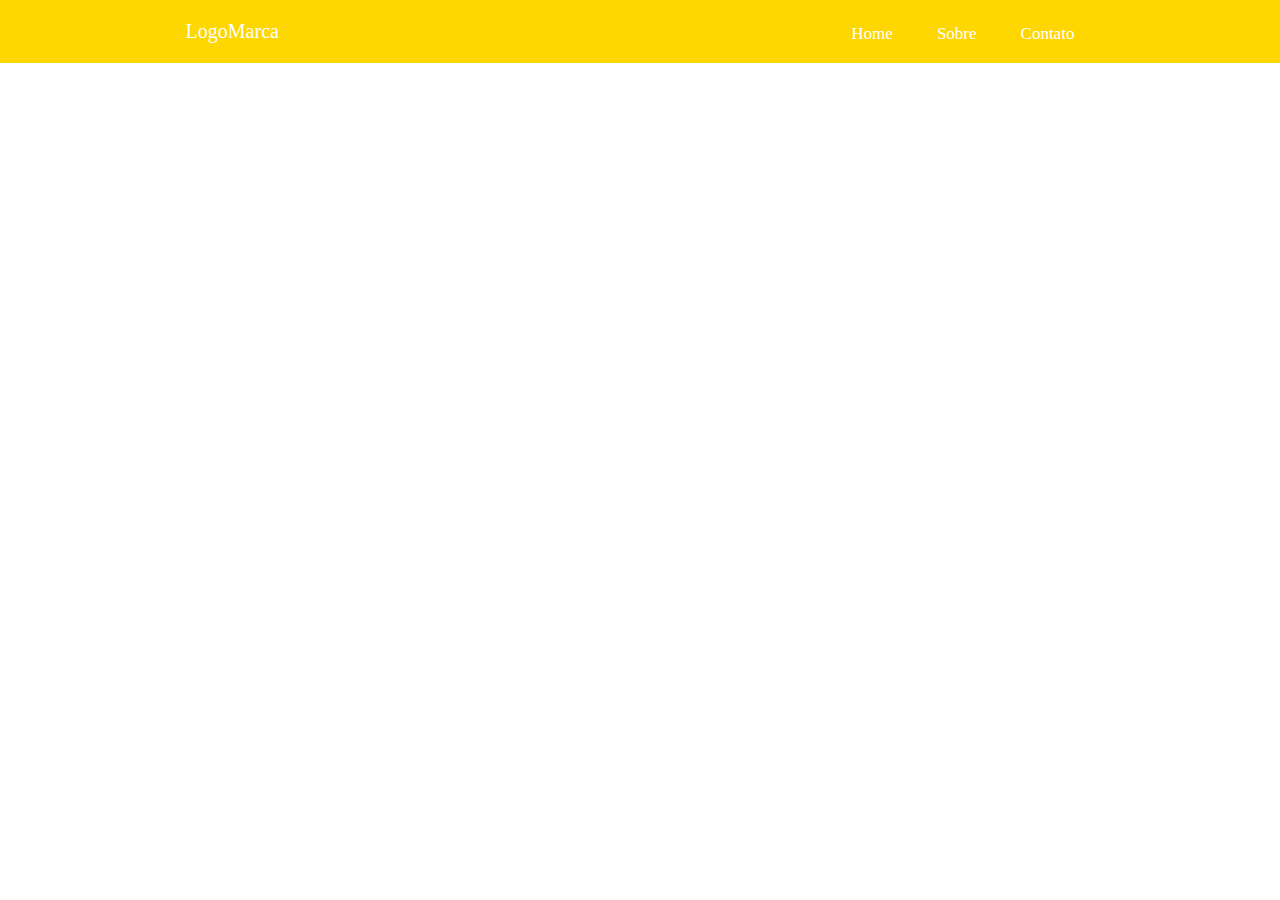
==== flexbox/index.html @ 7605dc41 "#01 - O que é Flexbox |#02 - Criando mini framework flexbox 1/2" ====
<!DOCTYPE html>
<html>
<head>
	<meta charset="UTF-8">
	<title>Flex Box</title>
	<link rel="stylesheet" type="text/css" href="style.css">
</head>
<body>

	<section class="container">

		<header class="gold topo-site">

			<div class="flex">

				<div class="w50 left text-white logo">LogoMarca</div>
				<div class="w50 right">
					<ul>
						<li><a class="text-white" href="#">Home</a></li>
						<li><a class="text-white" href="#">Sobre</a></li>
						<li><a class="text-white" href="#">Contato</a></li>
					</ul>
				</div>
				
			</div><!--flex-->

		</header>
		
	</section><!--container-->

</body>
</html>
---- flexbox/style.css ----
* {
	margin: 0;
	padding: 0;
	box-sizing: border-box;
}

/*Classes gerais - Framework*/

.text-white {
	color: white;
}

.gold {
	background-color: gold;
}

.light-blue {
	background-color: #00A3D9;
}

section.container {
	width: 100%;
}

div.flex {
	max-width: 960px;
	padding: 0 2%;
	margin: 0 auto;
	display: flex;

}

div.w50 {
	width: 50%;
}

/*Classes específicas para o nosso site*/

header.topo-site {
	padding:20px 0;
}

.logo {
	font-size: 20px;
	font-family: Verdana;
}

header.topo-site ul li {
	display: inline-block;
	font-size: 17px;
	padding: 0 20px;
	position: relative;
	top: 4px;
}

header.topo-site a {
	text-decoration: none;
}

.left {
	text-align: left;
}

.right {
	text-align: right;
}
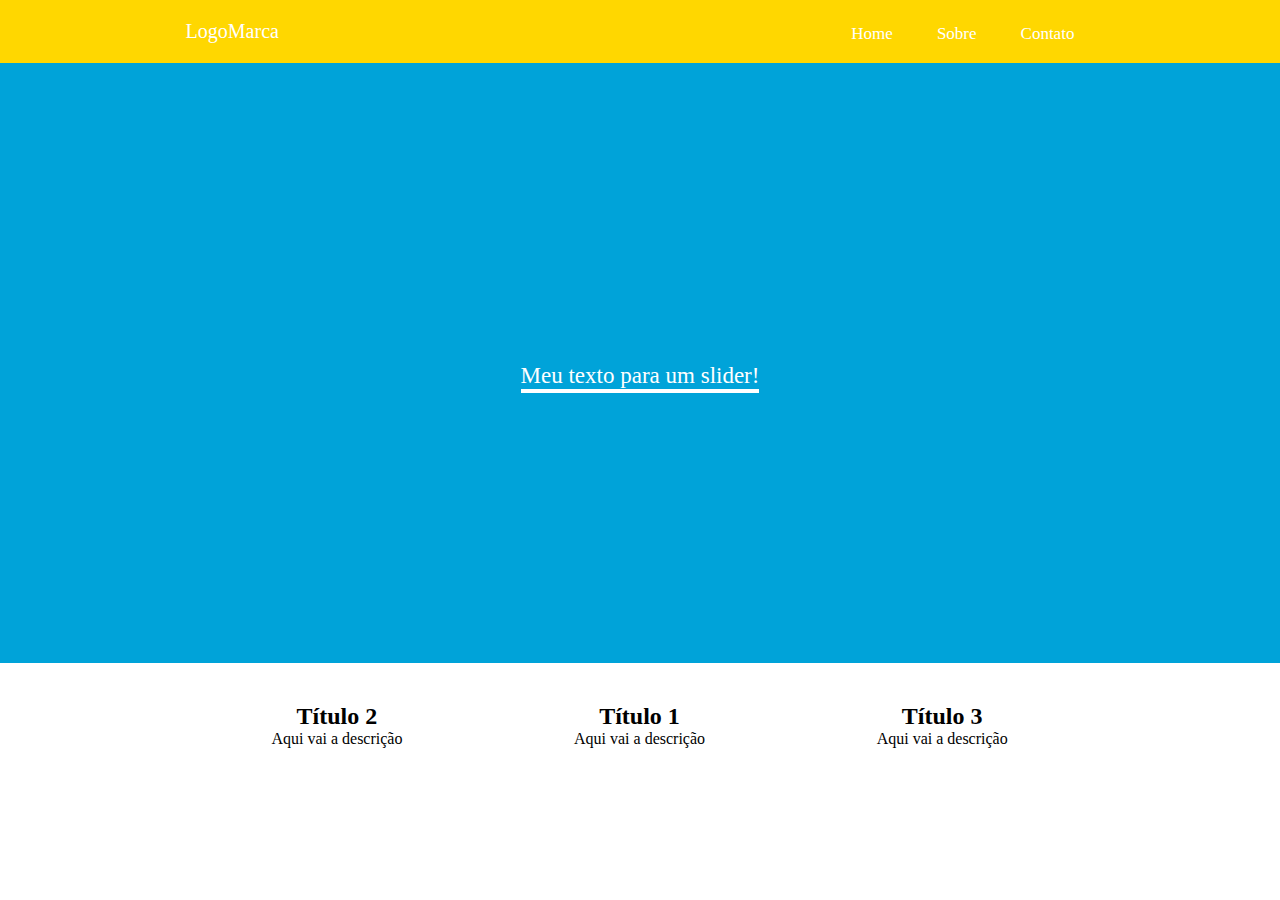
==== commit 4b0030c6: "#03 - Criando mini framework flexbox 2/2" ====
--- a/flexbox/index.html
+++ b/flexbox/index.html
@@ -3,6 +3,7 @@
 <head>
 	<meta charset="UTF-8">
 	<title>Flex Box</title>
+	<link href="framework.css" rel="stylesheet">
 	<link rel="stylesheet" type="text/css" href="style.css">
 </head>
 <body>
@@ -28,5 +29,44 @@
 		
 	</section><!--container-->
 
+	<section class="container light-blue">
+
+		<div class="flex" >
+			
+			<div class="w100 center slider">
+
+				<p>Meu texto para um slider!</p>
+
+			</div>
+
+		</div><!--flex-->
+		
+	</section><!--container-->
+
+	<section class="container promo">
+
+		<div class="flex">
+
+			<div class="w33 center order2">
+				<h2>Título 1</h2>
+				<p>Aqui vai a descrição</p>
+			</div>
+
+			<div class="w33 center order1">
+				<h2>Título 2</h2>
+				<p>Aqui vai a descrição</p>
+			</div>
+
+			<div class="w33 center order3">
+				<h2>Título 3</h2>
+				<p>Aqui vai a descrição</p>
+			</div>
+			
+		</div>
+
+	</section>
+
+
+
 </body>
 </html>--- a/flexbox/framework.css
+++ b/flexbox/framework.css
@@ -0,0 +1,60 @@
+.text-white {
+	color: white;
+}
+
+.gold {
+	background-color: gold;
+}
+
+.light-blue {
+	background-color: #00A3D9;
+}
+
+section.container {
+	width: 100%;
+}
+
+div.flex {
+	max-width: 960px;
+	padding: 0 2%;
+	margin: 0 auto;
+	display: flex;
+	flex-wrap: wrap;
+}
+
+div.w50 {
+	width: 50%;
+}
+
+div.w33 {
+	width: 33.3%;
+}
+
+div.w100 {
+	width: 100%;
+}
+
+.left {
+	text-align: left;
+}
+
+.right {
+	text-align: right;
+}
+
+.center {
+	text-align: center;
+}
+
+.order1 {
+	order: 1;
+}
+
+.order2 {
+	order: 2;
+
+}
+
+.order3 {
+	order: 3;
+}--- a/flexbox/style.css
+++ b/flexbox/style.css
@@ -6,38 +6,14 @@
 
 /*Classes gerais - Framework*/
 
-.text-white {
-	color: white;
-}
-
-.gold {
-	background-color: gold;
-}
-
-.light-blue {
-	background-color: #00A3D9;
-}
-
-section.container {
-	width: 100%;
-}
-
-div.flex {
-	max-width: 960px;
-	padding: 0 2%;
-	margin: 0 auto;
-	display: flex;
-
-}
-
-div.w50 {
-	width: 50%;
-}
-
 /*Classes específicas para o nosso site*/
 
 header.topo-site {
 	padding:20px 0;
+}
+
+.slider {
+	min-height: 600px;
 }
 
 .logo {
@@ -57,11 +33,31 @@
 	text-decoration: none;
 }
 
-.left {
-	text-align: left;
+.slider p {
+	font-size: 23px;
+	color: white;
+	border-bottom: 4px solid white;
+	display: inline-block;
+	position: relative;
+	top: 50%;
+	transition: translateY(-50%);
 }
 
-.right {
-	text-align: right;
+.promo {
+	padding: 40px 0;
 }
 
+/*Quando o tamanho da tela for menor ...*/
+@media screen and ( max-width: 768px ) {
+
+	div.w50, div.w33 {
+		width: 100%;
+	}
+
+	.left, .right, .center {
+		margin-bottom: 10px;
+		text-align: center;
+	}
+
+}
+
